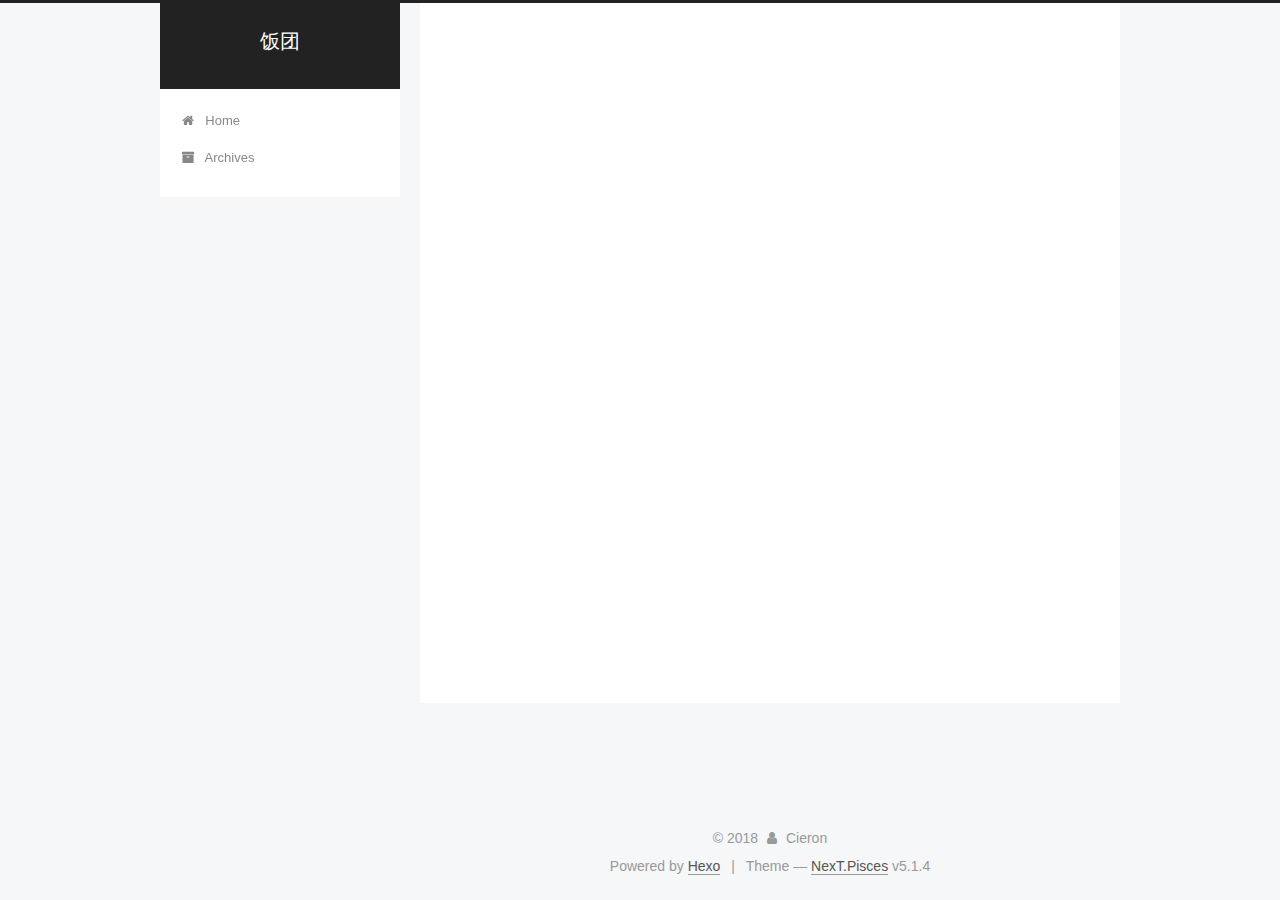
==== archives/index.html @ e2ed8d5c "Site updated: 2018-06-10 17:42:25" ====
<!DOCTYPE html>



  


<html class="theme-next pisces use-motion" lang="">
<head>
  <meta charset="UTF-8"/>
<meta http-equiv="X-UA-Compatible" content="IE=edge" />
<meta name="viewport" content="width=device-width, initial-scale=1, maximum-scale=1"/>
<meta name="theme-color" content="#222">









<meta http-equiv="Cache-Control" content="no-transform" />
<meta http-equiv="Cache-Control" content="no-siteapp" />
















  
  
  <link href="/lib/fancybox/source/jquery.fancybox.css?v=2.1.5" rel="stylesheet" type="text/css" />







<link href="/lib/font-awesome/css/font-awesome.min.css?v=4.6.2" rel="stylesheet" type="text/css" />

<link href="/css/main.css?v=5.1.4" rel="stylesheet" type="text/css" />


  <link rel="apple-touch-icon" sizes="180x180" href="/images/apple-touch-icon-cieron.png?v=5.1.4">


  <link rel="icon" type="image/png" sizes="32x32" href="/images/favicon-32x32-cieron.png?v=5.1.4">


  <link rel="icon" type="image/png" sizes="16x16" href="/images/favicon-16x16-cieron.png?v=5.1.4">


  <link rel="mask-icon" href="/images/logo.svg?v=5.1.4" color="#222">





  <meta name="keywords" content="Hexo, NexT" />










<meta name="description" content="心血来潮">
<meta property="og:type" content="website">
<meta property="og:title" content="饭团">
<meta property="og:url" content="http://yoursite.com/archives/index.html">
<meta property="og:site_name" content="饭团">
<meta property="og:description" content="心血来潮">
<meta property="og:locale" content="default">
<meta name="twitter:card" content="summary">
<meta name="twitter:title" content="饭团">
<meta name="twitter:description" content="心血来潮">



<script type="text/javascript" id="hexo.configurations">
  var NexT = window.NexT || {};
  var CONFIG = {
    root: '/',
    scheme: 'Pisces',
    version: '5.1.4',
    sidebar: {"position":"left","display":"post","offset":12,"b2t":false,"scrollpercent":false,"onmobile":false},
    fancybox: true,
    tabs: true,
    motion: {"enable":true,"async":false,"transition":{"post_block":"fadeIn","post_header":"slideDownIn","post_body":"slideDownIn","coll_header":"slideLeftIn","sidebar":"slideUpIn"}},
    duoshuo: {
      userId: '0',
      author: 'Author'
    },
    algolia: {
      applicationID: '',
      apiKey: '',
      indexName: '',
      hits: {"per_page":10},
      labels: {"input_placeholder":"Search for Posts","hits_empty":"We didn't find any results for the search: ${query}","hits_stats":"${hits} results found in ${time} ms"}
    }
  };
</script>



  <link rel="canonical" href="http://yoursite.com/archives/"/>





  <title>Archive | 饭团</title>
  








</head>

<body itemscope itemtype="http://schema.org/WebPage" lang="default">

  
  
    
  

  <div class="container sidebar-position-left page-archive">
    <div class="headband"></div>

    <header id="header" class="header" itemscope itemtype="http://schema.org/WPHeader">
      <div class="header-inner"><div class="site-brand-wrapper">
  <div class="site-meta ">
    

    <div class="custom-logo-site-title">
      <a href="/"  class="brand" rel="start">
        <span class="logo-line-before"><i></i></span>
        <span class="site-title">饭团</span>
        <span class="logo-line-after"><i></i></span>
      </a>
    </div>
      
        <p class="site-subtitle"></p>
      
  </div>

  <div class="site-nav-toggle">
    <button>
      <span class="btn-bar"></span>
      <span class="btn-bar"></span>
      <span class="btn-bar"></span>
    </button>
  </div>
</div>

<nav class="site-nav">
  

  
    <ul id="menu" class="menu">
      
        
        <li class="menu-item menu-item-home">
          <a href="/" rel="section">
            
              <i class="menu-item-icon fa fa-fw fa-home"></i> <br />
            
            Home
          </a>
        </li>
      
        
        <li class="menu-item menu-item-archives">
          <a href="/archives/" rel="section">
            
              <i class="menu-item-icon fa fa-fw fa-archive"></i> <br />
            
            Archives
          </a>
        </li>
      

      
    </ul>
  

  
</nav>



 </div>
    </header>

    <main id="main" class="main">
      <div class="main-inner">
        <div class="content-wrap">
          <div id="content" class="content">
            

  
  
  
  <div class="post-block archive">
    <div id="posts" class="posts-collapse">
      <span class="archive-move-on"></span>

      <span class="archive-page-counter">
        
        
        
          
        
        Um..! 1 post. Keep on posting.
      </span>

      

        
        
        

        
          
          <div class="collection-title">
            <h1 class="archive-year" id="archive-year-2018">2018</h1>
          </div>
        
        

        

  <article class="post post-type-normal" itemscope itemtype="http://schema.org/Article">
    <header class="post-header">

      <h2 class="post-title">
        
            <a class="post-title-link" href="/2018/06/09/hello-world/" itemprop="url">
              
                <span itemprop="name">Hello World</span>
              
            </a>
        
      </h2>

      <div class="post-meta">
        <time class="post-time" itemprop="dateCreated"
              datetime="2018-06-09T18:10:41+08:00"
              content="2018-06-09" >
          06-09
        </time>
      </div>

    </header>
  </article>



      

    </div>
  </div>
  
  
  

  



          </div>
          


          

        </div>
        
          
  
  <div class="sidebar-toggle">
    <div class="sidebar-toggle-line-wrap">
      <span class="sidebar-toggle-line sidebar-toggle-line-first"></span>
      <span class="sidebar-toggle-line sidebar-toggle-line-middle"></span>
      <span class="sidebar-toggle-line sidebar-toggle-line-last"></span>
    </div>
  </div>

  <aside id="sidebar" class="sidebar">
    
    <div class="sidebar-inner">

      

      

      <section class="site-overview-wrap sidebar-panel sidebar-panel-active">
        <div class="site-overview">
          <div class="site-author motion-element" itemprop="author" itemscope itemtype="http://schema.org/Person">
            
              <img class="site-author-image" itemprop="image"
                src="http://ogtwtawg7.bkt.clouddn.com/86c3d343ad4bd1131f76ad0b59afa40f4bfb0521.jpg"
                alt="Cieron" />
            
              <p class="site-author-name" itemprop="name">Cieron</p>
              <p class="site-description motion-element" itemprop="description">心血来潮</p>
          </div>

          <nav class="site-state motion-element">

            
              <div class="site-state-item site-state-posts">
              
                <a href="/archives/">
              
                  <span class="site-state-item-count">1</span>
                  <span class="site-state-item-name">posts</span>
                </a>
              </div>
            

            

            

          </nav>

          

          

          
          

          
          

          

        </div>
      </section>

      

      

    </div>
  </aside>


        
      </div>
    </main>

    <footer id="footer" class="footer">
      <div class="footer-inner">
        <div class="copyright">&copy; <span itemprop="copyrightYear">2018</span>
  <span class="with-love">
    <i class="fa fa-user"></i>
  </span>
  <span class="author" itemprop="copyrightHolder">Cieron</span>

  
</div>


  <div class="powered-by">Powered by <a class="theme-link" target="_blank" href="https://hexo.io">Hexo</a></div>



  <span class="post-meta-divider">|</span>



  <div class="theme-info">Theme &mdash; <a class="theme-link" target="_blank" href="https://github.com/iissnan/hexo-theme-next">NexT.Pisces</a> v5.1.4</div>




        







        
      </div>
    </footer>

    
      <div class="back-to-top">
        <i class="fa fa-arrow-up"></i>
        
      </div>
    

    

  </div>

  

<script type="text/javascript">
  if (Object.prototype.toString.call(window.Promise) !== '[object Function]') {
    window.Promise = null;
  }
</script>









  












  
  
    <script type="text/javascript" src="/lib/jquery/index.js?v=2.1.3"></script>
  

  
  
    <script type="text/javascript" src="/lib/fastclick/lib/fastclick.min.js?v=1.0.6"></script>
  

  
  
    <script type="text/javascript" src="/lib/jquery_lazyload/jquery.lazyload.js?v=1.9.7"></script>
  

  
  
    <script type="text/javascript" src="/lib/velocity/velocity.min.js?v=1.2.1"></script>
  

  
  
    <script type="text/javascript" src="/lib/velocity/velocity.ui.min.js?v=1.2.1"></script>
  

  
  
    <script type="text/javascript" src="/lib/fancybox/source/jquery.fancybox.pack.js?v=2.1.5"></script>
  


  


  <script type="text/javascript" src="/js/src/utils.js?v=5.1.4"></script>

  <script type="text/javascript" src="/js/src/motion.js?v=5.1.4"></script>



  
  


  <script type="text/javascript" src="/js/src/affix.js?v=5.1.4"></script>

  <script type="text/javascript" src="/js/src/schemes/pisces.js?v=5.1.4"></script>



  

  


  <script type="text/javascript" src="/js/src/bootstrap.js?v=5.1.4"></script>



  


  




	





  





  












  





  

  

  

  
  

  

  

  

</body>
</html>
---- css/main.css ----
/* normalize.css v3.0.2 | MIT License | git.io/normalize */
html {
  font-family: sans-serif; /* 1 */
  -ms-text-size-adjust: 100%; /* 2 */
  -webkit-text-size-adjust: 100%; /* 2 */
}
body {
  margin: 0;
}
article,
aside,
details,
figcaption,
figure,
footer,
header,
hgroup,
main,
menu,
nav,
section,
summary {
  display: block;
}
audio,
canvas,
progress,
video {
  display: inline-block; /* 1 */
  vertical-align: baseline; /* 2 */
}
audio:not([controls]) {
  display: none;
  height: 0;
}
[hidden],
template {
  display: none;
}
a {
  background-color: transparent;
}
a:active,
a:hover {
  outline: 0;
}
abbr[title] {
  border-bottom: 1px dotted;
}
b,
strong {
  font-weight: bold;
}
dfn {
  font-style: italic;
}
h1 {
  font-size: 2em;
  margin: 0.67em 0;
}
mark {
  background: #ff0;
  color: #000;
}
small {
  font-size: 80%;
}
sub,
sup {
  font-size: 75%;
  line-height: 0;
  position: relative;
  vertical-align: baseline;
}
sup {
  top: -0.5em;
}
sub {
  bottom: -0.25em;
}
img {
  border: 0;
}
svg:not(:root) {
  overflow: hidden;
}
figure {
  margin: 1em 40px;
}
hr {
  -moz-box-sizing: content-box;
  box-sizing: content-box;
  height: 0;
}
pre {
  overflow: auto;
}
code,
kbd,
pre,
samp {
  font-family: monospace, monospace;
  font-size: 1em;
}
button,
input,
optgroup,
select,
textarea {
  color: inherit; /* 1 */
  font: inherit; /* 2 */
  margin: 0; /* 3 */
}
button {
  overflow: visible;
}
button,
select {
  text-transform: none;
}
button,
html input[type="button"],
input[type="reset"],
input[type="submit"] {
  -webkit-appearance: button; /* 2 */
  cursor: pointer; /* 3 */
}
button[disabled],
html input[disabled] {
  cursor: default;
}
button::-moz-focus-inner,
input::-moz-focus-inner {
  border: 0;
  padding: 0;
}
input {
  line-height: normal;
}
input[type="checkbox"],
input[type="radio"] {
  box-sizing: border-box; /* 1 */
  padding: 0; /* 2 */
}
input[type="number"]::-webkit-inner-spin-button,
input[type="number"]::-webkit-outer-spin-button {
  height: auto;
}
input[type="search"] {
  -webkit-appearance: textfield; /* 1 */
  -moz-box-sizing: content-box;
  -webkit-box-sizing: content-box; /* 2 */
  box-sizing: content-box;
}
input[type="search"]::-webkit-search-cancel-button,
input[type="search"]::-webkit-search-decoration {
  -webkit-appearance: none;
}
fieldset {
  border: 1px solid #c0c0c0;
  margin: 0 2px;
  padding: 0.35em 0.625em 0.75em;
}
legend {
  border: 0; /* 1 */
  padding: 0; /* 2 */
}
textarea {
  overflow: auto;
}
optgroup {
  font-weight: bold;
}
table {
  border-collapse: collapse;
  border-spacing: 0;
}
td,
th {
  padding: 0;
}
::selection {
  background: #262a30;
  color: #fff;
}
body {
  position: relative;
  font-family: 'Lato', "PingFang SC", "Microsoft YaHei", sans-serif;
  font-size: 14px;
  line-height: 2;
  color: #555;
  background: #f5f7f9;
}
@media (max-width: 767px) {
  body {
    padding-right: 0 !important;
  }
}
@media (min-width: 768px) and (max-width: 991px) {
  body {
    padding-right: 0 !important;
  }
}
@media (min-width: 1600px) {
  body {
    font-size: 16px;
  }
}
h1,
h2,
h3,
h4,
h5,
h6 {
  margin: 0;
  padding: 0;
  font-weight: bold;
  line-height: 1.5;
  font-family: 'Lato', "PingFang SC", "Microsoft YaHei", sans-serif;
}
h2,
h3,
h4,
h5,
h6 {
  margin: 20px 0 15px;
}
h1 {
  font-size: 22px;
}
@media (max-width: 767px) {
  h1 {
    font-size: 18px;
  }
}
h2 {
  font-size: 20px;
}
@media (max-width: 767px) {
  h2 {
    font-size: 16px;
  }
}
h3 {
  font-size: 18px;
}
@media (max-width: 767px) {
  h3 {
    font-size: 14px;
  }
}
h4 {
  font-size: 16px;
}
@media (max-width: 767px) {
  h4 {
    font-size: 12px;
  }
}
h5 {
  font-size: 14px;
}
@media (max-width: 767px) {
  h5 {
    font-size: 10px;
  }
}
h6 {
  font-size: 12px;
}
@media (max-width: 767px) {
  h6 {
    font-size: 8px;
  }
}
p {
  margin: 0 0 20px 0;
}
a {
  color: #555;
  text-decoration: none;
  outline: none;
  border-bottom: 1px solid #999;
  word-wrap: break-word;
}
a:hover {
  color: #222;
  border-bottom-color: #222;
}
blockquote {
  margin: 0;
  padding: 0;
}
img {
  display: block;
  margin: auto;
  max-width: 100%;
  height: auto;
}
hr {
  margin: 40px 0;
  height: 3px;
  border: none;
  background-color: #ddd;
  background-image: repeating-linear-gradient(-45deg, #fff, #fff 4px, transparent 4px, transparent 8px);
}
blockquote {
  padding: 0 15px;
  color: #666;
  border-left: 4px solid #ddd;
}
blockquote cite::before {
  content: "-";
  padding: 0 5px;
}
dt {
  font-weight: 700;
}
dd {
  margin: 0;
  padding: 0;
}
kbd {
  border: 1px solid #ccc;
  border-radius: 0.2em;
  box-shadow: 0.1em 0.1em 0.2em rgba(0,0,0,0.1);
  background-color: #f9f9f9;
  font-family: inherit;
  background-image: -webkit-linear-gradient(top, #eee, #fff, #eee);
  padding: 0.1em 0.3em;
  white-space: nowrap;
}
.text-left {
  text-align: left;
}
.text-center {
  text-align: center;
}
.text-right {
  text-align: right;
}
.text-justify {
  text-align: justify;
}
.text-nowrap {
  white-space: nowrap;
}
.text-lowercase {
  text-transform: lowercase;
}
.text-uppercase {
  text-transform: uppercase;
}
.text-capitalize {
  text-transform: capitalize;
}
.center-block {
  display: block;
  margin-left: auto;
  margin-right: auto;
}
.clearfix:before,
.clearfix:after {
  content: " ";
  display: table;
}
.clearfix:after {
  clear: both;
}
.pullquote {
  width: 45%;
}
.pullquote.left {
  float: left;
  margin-left: 5px;
  margin-right: 10px;
}
.pullquote.right {
  float: right;
  margin-left: 10px;
  margin-right: 5px;
}
.affix.affix.affix {
  position: fixed;
}
.translation {
  margin-top: -20px;
  font-size: 14px;
  color: #999;
}
.scrollbar-measure {
  width: 100px;
  height: 100px;
  overflow: scroll;
  position: absolute;
  top: -9999px;
}
.use-motion .motion-element {
  opacity: 0;
}
table {
  margin: 20px 0;
  width: 100%;
  border-collapse: collapse;
  border-spacing: 0;
  border: 1px solid #ddd;
  font-size: 14px;
  table-layout: fixed;
  word-wrap: break-all;
}
table>tbody>tr:nth-of-type(odd) {
  background-color: #f9f9f9;
}
table>tbody>tr:hover {
  background-color: #f5f5f5;
}
caption,
th,
td {
  padding: 8px;
  text-align: left;
  vertical-align: middle;
  font-weight: normal;
}
th,
td {
  border-bottom: 3px solid #ddd;
  border-right: 1px solid #eee;
}
th {
  padding-bottom: 10px;
  font-weight: 700;
}
td {
  border-bottom-width: 1px;
}
html,
body {
  height: 100%;
}
.container {
  position: relative;
  min-height: 100%;
}
.header-inner {
  margin: 0 auto;
  padding: 100px 0 70px;
  width: 700px;
}
@media (min-width: 1600px) {
  .container .header-inner {
    width: 900px;
  }
}
.main {
  padding-bottom: 150px;
}
.main-inner {
  margin: 0 auto;
  width: 700px;
}
@media (min-width: 1600px) {
  .container .main-inner {
    width: 900px;
  }
}
.footer {
  position: absolute;
  left: 0;
  bottom: 0;
  width: 100%;
  min-height: 50px;
}
.footer-inner {
  box-sizing: border-box;
  margin: 20px auto;
  width: 700px;
}
@media (min-width: 1600px) {
  .container .footer-inner {
    width: 900px;
  }
}
pre,
.highlight {
  overflow: auto;
  margin: 20px 0;
  padding: 0;
  font-size: 13px;
  color: #4d4d4c;
  background: #f7f7f7;
  line-height: 1.6;
}
pre,
code {
  font-family: consolas, Menlo, "PingFang SC", "Microsoft YaHei", monospace;
}
code {
  padding: 2px 4px;
  word-wrap: break-word;
  color: #555;
  background: #eee;
  border-radius: 3px;
  font-size: 13px;
}
pre {
  padding: 10px;
}
pre code {
  padding: 0;
  color: #4d4d4c;
  background: none;
  text-shadow: none;
}
.highlight {
  border-radius: 1px;
}
.highlight pre {
  border: none;
  margin: 0;
  padding: 10px 0;
}
.highlight table {
  margin: 0;
  width: auto;
  border: none;
}
.highlight td {
  border: none;
  padding: 0;
}
.highlight figcaption {
  font-size: 1em;
  color: #4d4d4c;
  line-height: 1em;
  margin-bottom: 1em;
}
.highlight figcaption:before,
.highlight figcaption:after {
  content: " ";
  display: table;
}
.highlight figcaption:after {
  clear: both;
}
.highlight figcaption a {
  float: right;
  color: #4d4d4c;
}
.highlight figcaption a:hover {
  border-bottom-color: #4d4d4c;
}
.highlight .gutter pre {
  padding-left: 10px;
  padding-right: 10px;
  color: #869194;
  text-align: right;
  background-color: #eff2f3;
}
.highlight .code pre {
  width: 100%;
  padding-left: 10px;
  padding-right: 10px;
  background-color: #f7f7f7;
}
.highlight .line {
  height: 20px;
}
.gutter {
  -webkit-user-select: none;
  -moz-user-select: none;
  -ms-user-select: none;
  user-select: none;
}
.gist table {
  width: auto;
}
.gist table td {
  border: none;
}
pre .deletion {
  background: #fdd;
}
pre .addition {
  background: #dfd;
}
pre .meta {
  color: #8959a8;
}
pre .comment {
  color: #8e908c;
}
pre .variable,
pre .attribute,
pre .tag,
pre .regexp,
pre .ruby .constant,
pre .xml .tag .title,
pre .xml .pi,
pre .xml .doctype,
pre .html .doctype,
pre .css .id,
pre .css .class,
pre .css .pseudo {
  color: #c82829;
}
pre .number,
pre .preprocessor,
pre .built_in,
pre .literal,
pre .params,
pre .constant,
pre .command {
  color: #f5871f;
}
pre .ruby .class .title,
pre .css .rules .attribute,
pre .string,
pre .value,
pre .inheritance,
pre .header,
pre .ruby .symbol,
pre .xml .cdata,
pre .special,
pre .number,
pre .formula {
  color: #718c00;
}
pre .title,
pre .css .hexcolor {
  color: #3e999f;
}
pre .function,
pre .python .decorator,
pre .python .title,
pre .ruby .function .title,
pre .ruby .title .keyword,
pre .perl .sub,
pre .javascript .title,
pre .coffeescript .title {
  color: #4271ae;
}
pre .keyword,
pre .javascript .function {
  color: #8959a8;
}
.full-image.full-image.full-image.full-image {
  border: none;
  max-width: 100%;
  width: auto;
  margin: 20px auto 25px;
}
@media (min-width: 992px) {
  .full-image.full-image.full-image.full-image {
    max-width: none;
    width: 118%;
    margin: 0 -9%;
  }
}
.blockquote-center,
.page-home .post-type-quote blockquote,
.page-post-detail .post-type-quote blockquote {
  position: relative;
  margin: 40px 0;
  padding: 0;
  border-left: none;
  text-align: center;
}
.blockquote-center::before,
.page-home .post-type-quote blockquote::before,
.page-post-detail .post-type-quote blockquote::before,
.blockquote-center::after,
.page-home .post-type-quote blockquote::after,
.page-post-detail .post-type-quote blockquote::after {
  position: absolute;
  content: ' ';
  display: block;
  width: 100%;
  height: 24px;
  opacity: 0.2;
  background-repeat: no-repeat;
  background-position: 0 -6px;
  background-size: 22px 22px;
}
.blockquote-center::before,
.page-home .post-type-quote blockquote::before,
.page-post-detail .post-type-quote blockquote::before {
  top: -20px;
  background-image: url("../images/quote-l.svg");
  border-top: 1px solid #ccc;
}
.blockquote-center::after,
.page-home .post-type-quote blockquote::after,
.page-post-detail .post-type-quote blockquote::after {
  bottom: -20px;
  background-image: url("../images/quote-r.svg");
  border-bottom: 1px solid #ccc;
  background-position: 100% 8px;
}
.blockquote-center p,
.page-home .post-type-quote blockquote p,
.page-post-detail .post-type-quote blockquote p,
.blockquote-center div,
.page-home .post-type-quote blockquote div,
.page-post-detail .post-type-quote blockquote div {
  text-align: center;
}
.post .post-body .group-picture img {
  box-sizing: border-box;
  padding: 0 3px;
  border: none;
}
.post .group-picture-row {
  overflow: hidden;
  margin-top: 6px;
}
.post .group-picture-row:first-child {
  margin-top: 0;
}
.post .group-picture-column {
  float: left;
}
.page-post-detail .post-body .group-picture-column {
  float: none;
  margin-top: 10px;
  width: auto !important;
}
.page-post-detail .post-body .group-picture-column img {
  margin: 0 auto;
}
.page-archive .group-picture-container {
  overflow: hidden;
}
.page-archive .group-picture-row {
  float: left;
}
.page-archive .group-picture-row:first-child {
  margin-top: 6px;
}
.page-archive .group-picture-column {
  max-width: 150px;
  max-height: 150px;
}
.post-body .note {
  position: relative;
  padding: 15px;
  margin-bottom: 20px;
  border: 1px solid #eee;
  border-left-width: 5px;
  border-radius: 3px;
}
.post-body .note h2,
.post-body .note h3,
.post-body .note h4,
.post-body .note h5,
.post-body .note h6 {
  margin-top: 0;
  margin-bottom: 0;
  border-bottom: initial;
  padding-top: 0 !important;
}
.post-body .note p:first-child,
.post-body .note ul:first-child,
.post-body .note ol:first-child,
.post-body .note table:first-child,
.post-body .note pre:first-child,
.post-body .note blockquote:first-child {
  margin-top: 0;
}
.post-body .note p:last-child,
.post-body .note ul:last-child,
.post-body .note ol:last-child,
.post-body .note table:last-child,
.post-body .note pre:last-child,
.post-body .note blockquote:last-child {
  margin-bottom: 0;
}
.post-body .note.default {
  border-left-color: #777;
}
.post-body .note.default h2,
.post-body .note.default h3,
.post-body .note.default h4,
.post-body .note.default h5,
.post-body .note.default h6 {
  color: #777;
}
.post-body .note.primary {
  border-left-color: #6f42c1;
}
.post-body .note.primary h2,
.post-body .note.primary h3,
.post-body .note.primary h4,
.post-body .note.primary h5,
.post-body .note.primary h6 {
  color: #6f42c1;
}
.post-body .note.info {
  border-left-color: #428bca;
}
.post-body .note.info h2,
.post-body .note.info h3,
.post-body .note.info h4,
.post-body .note.info h5,
.post-body .note.info h6 {
  color: #428bca;
}
.post-body .note.success {
  border-left-color: #5cb85c;
}
.post-body .note.success h2,
.post-body .note.success h3,
.post-body .note.success h4,
.post-body .note.success h5,
.post-body .note.success h6 {
  color: #5cb85c;
}
.post-body .note.warning {
  border-left-color: #f0ad4e;
}
.post-body .note.warning h2,
.post-body .note.warning h3,
.post-body .note.warning h4,
.post-body .note.warning h5,
.post-body .note.warning h6 {
  color: #f0ad4e;
}
.post-body .note.danger {
  border-left-color: #d9534f;
}
.post-body .note.danger h2,
.post-body .note.danger h3,
.post-body .note.danger h4,
.post-body .note.danger h5,
.post-body .note.danger h6 {
  color: #d9534f;
}
.post-body .label {
  display: inline;
  padding: 0 2px;
  white-space: nowrap;
}
.post-body .label.default {
  background-color: #f0f0f0;
}
.post-body .label.primary {
  background-color: #efe6f7;
}
.post-body .label.info {
  background-color: #e5f2f8;
}
.post-body .label.success {
  background-color: #e7f4e9;
}
.post-body .label.warning {
  background-color: #fcf6e1;
}
.post-body .label.danger {
  background-color: #fae8eb;
}
.post-body .tabs {
  position: relative;
  display: block;
  margin-bottom: 20px;
  padding-top: 10px;
}
.post-body .tabs ul.nav-tabs {
  margin: 0;
  padding: 0;
  display: flex;
  margin-bottom: -1px;
}
@media (max-width: 413px) {
  .post-body .tabs ul.nav-tabs {
    display: block;
    margin-bottom: 5px;
  }
}
.post-body .tabs ul.nav-tabs li.tab {
  list-style-type: none !important;
  margin: 0 0.25em 0 0;
  border-top: 3px solid transparent;
  border-left: 1px solid transparent;
  border-right: 1px solid transparent;
}
@media (max-width: 413px) {
  .post-body .tabs ul.nav-tabs li.tab {
    margin: initial;
    border-top: 1px solid transparent;
    border-left: 3px solid transparent;
    border-right: 1px solid transparent;
    border-bottom: 1px solid transparent;
  }
}
.post-body .tabs ul.nav-tabs li.tab a {
  outline: 0;
  border-bottom: initial;
  display: block;
  line-height: 1.8em;
  padding: 0.25em 0.75em;
  transition-duration: 0.2s;
  transition-timing-function: ease-out;
  transition-delay: 0s;
}
.post-body .tabs ul.nav-tabs li.tab a i {
  width: 1.285714285714286em;
}
.post-body .tabs ul.nav-tabs li.tab.active {
  border-top: 3px solid #fc6423;
  border-left: 1px solid #ddd;
  border-right: 1px solid #ddd;
  background-color: #fff;
}
@media (max-width: 413px) {
  .post-body .tabs ul.nav-tabs li.tab.active {
    border-top: 1px solid #ddd;
    border-left: 3px solid #fc6423;
    border-right: 1px solid #ddd;
    border-bottom: 1px solid #ddd;
  }
}
.post-body .tabs ul.nav-tabs li.tab.active a {
  cursor: default;
  color: #555;
}
.post-body .tabs .tab-content {
  background-color: #fff;
}
.post-body .tabs .tab-content .tab-pane {
  border: 1px solid #ddd;
  padding: 20px 20px 0 20px;
}
.post-body .tabs .tab-content .tab-pane:not(.active) {
  display: none !important;
}
.post-body .tabs .tab-content .tab-pane.active {
  display: block !important;
}
.btn {
  display: inline-block;
  padding: 0 20px;
  font-size: 14px;
  color: #555;
  background: #fff;
  border: 2px solid #555;
  text-decoration: none;
  border-radius: 2px;
  transition-property: background-color;
  transition-duration: 0.2s;
  transition-timing-function: ease-in-out;
  transition-delay: 0s;
  line-height: 2;
}
.btn:hover {
  border-color: #222;
  color: #fff;
  background: #222;
}
.btn +.btn {
  margin: 0 0 8px 8px;
}
.btn .fa-fw {
  width: 1.285714285714286em;
  text-align: left;
}
.btn-bar {
  display: block;
  width: 22px;
  height: 2px;
  background: #555;
  border-radius: 1px;
}
.btn-bar+.btn-bar {
  margin-top: 4px;
}
.pagination {
  margin: 120px 0 40px;
  text-align: center;
  border-top: 1px solid #eee;
}
.page-number-basic,
.pagination .prev,
.pagination .next,
.pagination .page-number,
.pagination .space {
  display: inline-block;
  position: relative;
  top: -1px;
  margin: 0 10px;
  padding: 0 11px;
}
@media (max-width: 767px) {
  .page-number-basic,
  .pagination .prev,
  .pagination .next,
  .pagination .page-number,
  .pagination .space {
    margin: 0 5px;
  }
}
.pagination .prev,
.pagination .next,
.pagination .page-number {
  border-bottom: 0;
  border-top: 1px solid #eee;
  transition-property: border-color;
  transition-duration: 0.2s;
  transition-timing-function: ease-in-out;
  transition-delay: 0s;
}
.pagination .prev:hover,
.pagination .next:hover,
.pagination .page-number:hover {
  border-top-color: #222;
}
.pagination .space {
  padding: 0;
  margin: 0;
}
.pagination .prev {
  margin-left: 0;
}
.pagination .next {
  margin-right: 0;
}
.pagination .page-number.current {
  color: #fff;
  background: #ccc;
  border-top-color: #ccc;
}
@media (max-width: 767px) {
  .pagination {
    border-top: none;
  }
  .pagination .prev,
  .pagination .next,
  .pagination .page-number {
    margin-bottom: 10px;
    border-top: 0;
    border-bottom: 1px solid #eee;
    padding: 0 10px;
  }
  .pagination .prev:hover,
  .pagination .next:hover,
  .pagination .page-number:hover {
    border-bottom-color: #222;
  }
}
.comments {
  margin: 60px 20px 0;
}
.tag-cloud {
  text-align: center;
}
.tag-cloud a {
  display: inline-block;
  margin: 10px;
}
.back-to-top {
  box-sizing: border-box;
  position: fixed;
  bottom: -100px;
  right: 30px;
  z-index: 1050;
  padding: 0 6px;
  width: 24px;
  background: #222;
  font-size: 12px;
  opacity: 0.6;
  color: #fff;
  cursor: pointer;
  text-align: center;
  -webkit-transform: translateZ(0);
  transition-property: bottom;
  transition-duration: 0.2s;
  transition-timing-function: ease-in-out;
  transition-delay: 0s;
}
@media (min-width: 768px) and (max-width: 991px) {
  .back-to-top {
    display: none !important;
  }
}
@media (max-width: 767px) {
  .back-to-top {
    display: none !important;
  }
}
.back-to-top.back-to-top-on {
  bottom: 30px;
}
.header {
  background: transparent;
}
.header-inner {
  position: relative;
}
.headband {
  height: 3px;
  background: #222;
}
.site-meta {
  margin: 0;
  text-align: center;
}
@media (max-width: 767px) {
  .site-meta {
    text-align: center;
  }
}
.brand {
  position: relative;
  display: inline-block;
  padding: 0 40px;
  color: #fff;
  background: #222;
  border-bottom: none;
}
.brand:hover {
  color: #fff;
}
.logo {
  display: inline-block;
  margin-right: 5px;
  line-height: 36px;
  vertical-align: top;
}
.site-title {
  display: inline-block;
  vertical-align: top;
  line-height: 36px;
  font-size: 20px;
  font-weight: normal;
  font-family: 'Lato', "PingFang SC", "Microsoft YaHei", sans-serif;
}
.site-subtitle {
  margin-top: 10px;
  font-size: 13px;
  color: #ddd;
}
.use-motion .brand {
  opacity: 0;
}
.use-motion .logo,
.use-motion .site-title,
.use-motion .site-subtitle {
  opacity: 0;
  position: relative;
  top: -10px;
}
.site-nav-toggle {
  display: none;
  position: absolute;
  top: 10px;
  left: 10px;
}
@media (max-width: 767px) {
  .site-nav-toggle {
    display: block;
  }
}
.site-nav-toggle button {
  margin-top: 2px;
  padding: 9px 10px;
  background: transparent;
  border: none;
}
@media (max-width: 767px) {
  .site-nav {
    display: none;
    margin: 0 -10px;
    padding: 0 10px;
    clear: both;
    border-top: 1px solid #ddd;
  }
}
@media (min-width: 768px) and (max-width: 991px) {
  .site-nav {
    display: block !important;
  }
}
@media (min-width: 992px) {
  .site-nav {
    display: block !important;
  }
}
.menu {
  margin-top: 20px;
  padding-left: 0;
  text-align: center;
}
.menu .menu-item {
  display: inline-block;
  margin: 0 10px;
  list-style: none;
}
@media screen and (max-width: 767px) {
  .menu .menu-item {
    margin-top: 10px;
  }
}
.menu .menu-item a {
  display: block;
  font-size: 13px;
  line-height: inherit;
  border-bottom: 1px solid transparent;
  transition-property: border-color;
  transition-duration: 0.2s;
  transition-timing-function: ease-in-out;
  transition-delay: 0s;
}
.menu .menu-item a:hover,
.menu-item-active a {
  border-bottom-color: #222;
}
.menu .menu-item .fa {
  margin-right: 5px;
}
.use-motion .menu-item {
  opacity: 0;
}
.post-body {
  font-family: 'Lato', "PingFang SC", "Microsoft YaHei", sans-serif;
}
@media (max-width: 767px) {
  .post-body {
    word-break: break-word;
  }
}
.post-body .fancybox img {
  display: block !important;
  margin: 0 auto;
  cursor: pointer;
  cursor: zoom-in;
  cursor: -webkit-zoom-in;
}
.post-body .image-caption,
.post-body .figure .caption {
  margin: -20px auto 15px;
  text-align: center;
  font-size: 14px;
  color: #999;
  font-weight: bold;
  line-height: 1;
}
.post-sticky-flag {
  display: inline-block;
  font-size: 16px;
  -ms-transform: rotate(30deg);
  -webkit-transform: rotate(30deg);
  -moz-transform: rotate(30deg);
  -ms-transform: rotate(30deg);
  -o-transform: rotate(30deg);
  transform: rotate(30deg);
}
.use-motion .post-block,
.use-motion .pagination,
.use-motion .comments {
  opacity: 0;
}
.use-motion .post-header {
  opacity: 0;
}
.use-motion .post-body {
  opacity: 0;
}
.use-motion .collection-title {
  opacity: 0;
}
.posts-expand {
  padding-top: 40px;
}
@media (max-width: 767px) {
  .posts-expand {
    margin: 0 20px;
  }
  .post-body pre .gutter pre {
    padding-right: 10px;
  }
  .post-body .highlight {
    margin-left: 0px;
    margin-right: 0px;
    padding: 0;
  }
  .post-body .highlight .gutter pre {
    padding-right: 10px;
  }
}
@media (min-width: 992px) {
  .posts-expand .post-body {
    text-align: justify;
  }
}
.posts-expand .post-body h2,
.posts-expand .post-body h3,
.posts-expand .post-body h4,
.posts-expand .post-body h5,
.posts-expand .post-body h6 {
  padding-top: 10px;
}
.posts-expand .post-body h2 .header-anchor,
.posts-expand .post-body h3 .header-anchor,
.posts-expand .post-body h4 .header-anchor,
.posts-expand .post-body h5 .header-anchor,
.posts-expand .post-body h6 .header-anchor {
  float: right;
  margin-left: 10px;
  color: #ccc;
  border-bottom-style: none;
  visibility: hidden;
}
.posts-expand .post-body h2 .header-anchor:hover,
.posts-expand .post-body h3 .header-anchor:hover,
.posts-expand .post-body h4 .header-anchor:hover,
.posts-expand .post-body h5 .header-anchor:hover,
.posts-expand .post-body h6 .header-anchor:hover {
  color: inherit;
}
.posts-expand .post-body h2:hover .header-anchor,
.posts-expand .post-body h3:hover .header-anchor,
.posts-expand .post-body h4:hover .header-anchor,
.posts-expand .post-body h5:hover .header-anchor,
.posts-expand .post-body h6:hover .header-anchor {
  visibility: visible;
}
.posts-expand .post-body ul li {
  list-style: circle;
}
.posts-expand .post-body img {
  box-sizing: border-box;
  margin: auto;
  padding: 3px;
  border: 1px solid #ddd;
}
.posts-expand .post-body .fancybox img {
  margin: 0 auto 25px;
}
@media (max-width: 767px) {
  .posts-collapse {
    margin: 0 20px;
  }
  .posts-collapse .post-title,
  .posts-collapse .post-meta {
    display: block;
    width: auto;
    text-align: left;
  }
}
.posts-collapse {
  position: relative;
  z-index: 1010;
  margin-left: 55px;
}
.posts-collapse::after {
  content: " ";
  position: absolute;
  top: 20px;
  left: 0;
  margin-left: -2px;
  width: 4px;
  height: 100%;
  background: #f5f5f5;
  z-index: -1;
}
@media (max-width: 767px) {
  .posts-collapse {
    margin: 0 20px;
  }
}
.posts-collapse .collection-title {
  position: relative;
  margin: 60px 0;
}
.posts-collapse .collection-title h1,
.posts-collapse .collection-title h2 {
  margin-left: 20px;
}
.posts-collapse .collection-title small {
  color: #bbb;
  margin-left: 5px;
}
.posts-collapse .collection-title::before {
  content: " ";
  position: absolute;
  left: 0;
  top: 50%;
  margin-left: -4px;
  margin-top: -4px;
  width: 8px;
  height: 8px;
  background: #bbb;
  border-radius: 50%;
}
.posts-collapse .post {
  margin: 30px 0;
}
.posts-collapse .post-header {
  position: relative;
  transition-duration: 0.2s;
  transition-timing-function: ease-in-out;
  transition-delay: 0s;
  transition-property: border;
  border-bottom: 1px dashed #ccc;
}
.posts-collapse .post-header::before {
  content: " ";
  position: absolute;
  left: 0;
  top: 12px;
  width: 6px;
  height: 6px;
  margin-left: -4px;
  background: #bbb;
  border-radius: 50%;
  border: 1px solid #fff;
  transition-duration: 0.2s;
  transition-timing-function: ease-in-out;
  transition-delay: 0s;
  transition-property: background;
}
.posts-collapse .post-header:hover {
  border-bottom-color: #666;
}
.posts-collapse .post-header:hover::before {
  background: #222;
}
.posts-collapse .post-meta {
  position: absolute;
  font-size: 12px;
  left: 20px;
  top: 5px;
}
.posts-collapse .post-comments-count {
  display: none;
}
.posts-collapse .post-title {
  margin-left: 60px;
  font-size: 16px;
  font-weight: normal;
  line-height: inherit;
}
.posts-collapse .post-title::after {
  margin-left: 3px;
  opacity: 0.6;
}
.posts-collapse .post-title a {
  color: #666;
  border-bottom: none;
}
.page-home .post-type-quote .post-header,
.page-post-detail .post-type-quote .post-header,
.page-home .post-type-quote .post-tags,
.page-post-detail .post-type-quote .post-tags {
  display: none;
}
.posts-expand .post-title {
  text-align: center;
  word-break: break-word;
  font-weight: 400;
}
.posts-expand .post-title-link {
  display: inline-block;
  position: relative;
  color: #555;
  border-bottom: none;
  line-height: 1.2;
  vertical-align: top;
}
.posts-expand .post-title-link::before {
  content: "";
  position: absolute;
  width: 100%;
  height: 2px;
  bottom: 0;
  left: 0;
  background-color: #000;
  visibility: hidden;
  -webkit-transform: scaleX(0);
  -moz-transform: scaleX(0);
  -ms-transform: scaleX(0);
  -o-transform: scaleX(0);
  transform: scaleX(0);
  transition-duration: 0.2s;
  transition-timing-function: ease-in-out;
  transition-delay: 0s;
}
.posts-expand .post-title-link:hover::before {
  visibility: visible;
  -webkit-transform: scaleX(1);
  -moz-transform: scaleX(1);
  -ms-transform: scaleX(1);
  -o-transform: scaleX(1);
  transform: scaleX(1);
}
.posts-expand .post-title-link .fa {
  font-size: 16px;
}
.posts-expand .post-meta {
  margin: 3px 0 60px 0;
  color: #999;
  font-family: 'Lato', "PingFang SC", "Microsoft YaHei", sans-serif;
  font-size: 12px;
  text-align: center;
}
.posts-expand .post-meta .post-category-list {
  display: inline-block;
  margin: 0;
  padding: 3px;
}
.posts-expand .post-meta .post-category-list-link {
  color: #999;
}
.posts-expand .post-meta .post-description {
  font-size: 14px;
  margin-top: 2px;
}
.post-meta-divider {
  margin: 0 0.5em;
}
.post-meta-item-icon {
  margin-right: 3px;
}
@media (min-width: 768px) and (max-width: 991px) {
  .post-meta-item-icon {
    display: inline-block;
  }
}
@media (max-width: 767px) {
  .post-meta-item-icon {
    display: inline-block;
  }
}
@media (min-width: 768px) and (max-width: 991px) {
  .post-meta-item-text {
    display: none;
  }
}
@media (max-width: 767px) {
  .post-meta-item-text {
    display: none;
  }
}
@media (max-width: 767px) {
  .posts-expand .post-comments-count {
    display: none;
  }
}
.post-button {
  margin-top: 40px;
}
.posts-expand .post-tags {
  margin-top: 40px;
  text-align: center;
}
.posts-expand .post-tags a {
  display: inline-block;
  margin-right: 10px;
  font-size: 13px;
}
.post-nav {
  display: table;
  margin-top: 15px;
  width: 100%;
  border-top: 1px solid #eee;
}
.post-nav-divider {
  display: table-cell;
  width: 10%;
}
.post-nav-item {
  display: table-cell;
  padding: 10px 0 0 0;
  width: 45%;
  vertical-align: top;
}
.post-nav-item a {
  position: relative;
  display: block;
  line-height: 25px;
  font-size: 14px;
  color: #555;
  border-bottom: none;
}
.post-nav-item a:hover {
  color: #222;
  border-bottom: none;
}
.post-nav-item a:active {
  top: 2px;
}
.post-nav-item .fa {
  position: absolute;
  top: 8px;
  left: 0;
  font-size: 12px;
}
.post-nav-next a {
  padding-left: 15px;
}
.post-nav-prev {
  text-align: right;
}
.post-nav-prev a {
  padding-right: 15px;
}
.post-nav-prev .fa {
  right: 0;
  left: auto;
}
.posts-expand .post-eof {
  display: block;
  margin: 80px auto 60px;
  width: 8%;
  height: 1px;
  background: #ccc;
  text-align: center;
}
.post:last-child .post-eof.post-eof.post-eof {
  display: none;
}
.post-gallery {
  display: table;
  table-layout: fixed;
  width: 100%;
  border-collapse: separate;
}
.post-gallery-row {
  display: table-row;
}
.post-gallery .post-gallery-img {
  display: table-cell;
  text-align: center;
  vertical-align: middle;
  border: none;
}
.post-gallery .post-gallery-img img {
  max-width: 100%;
  max-height: 100%;
  border: none;
}
.fancybox-close,
.fancybox-close:hover {
  border: none;
}
.rtl.post-body p,
.rtl.post-body a,
.rtl.post-body h1,
.rtl.post-body h2,
.rtl.post-body h3,
.rtl.post-body h4,
.rtl.post-body h5,
.rtl.post-body h6,
.rtl.post-body li,
.rtl.post-body ul,
.rtl.post-body ol {
  direction: rtl;
  font-family: UKIJ Ekran;
}
.rtl.post-title {
  font-family: UKIJ Ekran;
}
.sidebar {
  position: fixed;
  right: 0;
  top: 0;
  bottom: 0;
  width: 0;
  z-index: 1040;
  box-shadow: inset 0 2px 6px #000;
  background: #222;
  -webkit-transform: translateZ(0);
}
.sidebar a {
  color: #999;
  border-bottom-color: #555;
}
.sidebar a:hover {
  color: #eee;
}
@media (min-width: 768px) and (max-width: 991px) {
  .sidebar {
    display: none !important;
  }
}
@media (max-width: 767px) {
  .sidebar {
    display: none !important;
  }
}
.sidebar-inner {
  position: relative;
  padding: 20px 10px;
  color: #999;
  text-align: center;
}
.site-overview-wrap {
  overflow: hidden;
}
.site-overview {
  overflow-y: auto;
  overflow-x: hidden;
}
.sidebar-toggle {
  position: fixed;
  right: 30px;
  bottom: 45px;
  width: 14px;
  height: 14px;
  padding: 5px;
  background: #222;
  line-height: 0;
  z-index: 1050;
  cursor: pointer;
  -webkit-transform: translateZ(0);
}
@media (min-width: 768px) and (max-width: 991px) {
  .sidebar-toggle {
    display: none !important;
  }
}
@media (max-width: 767px) {
  .sidebar-toggle {
    display: none !important;
  }
}
.sidebar-toggle-line {
  position: relative;
  display: inline-block;
  vertical-align: top;
  height: 2px;
  width: 100%;
  background: #fff;
  margin-top: 3px;
}
.sidebar-toggle-line:first-child {
  margin-top: 0;
}
.site-author-image {
  display: block;
  margin: 0 auto;
  padding: 2px;
  max-width: 120px;
  height: auto;
  border: 1px solid #eee;
}
.site-author-name {
  margin: 0;
  text-align: center;
  color: #222;
  font-weight: 600;
}
.site-description {
  margin-top: 0;
  text-align: center;
  font-size: 13px;
  color: #999;
}
.site-state {
  overflow: hidden;
  line-height: 1.4;
  white-space: nowrap;
  text-align: center;
}
.site-state-item {
  display: inline-block;
  padding: 0 15px;
  border-left: 1px solid #eee;
}
.site-state-item:first-child {
  border-left: none;
}
.site-state-item a {
  border-bottom: none;
}
.site-state-item-count {
  display: block;
  text-align: center;
  color: inherit;
  font-weight: 600;
  font-size: 16px;
}
.site-state-item-name {
  font-size: 13px;
  color: #999;
}
.feed-link {
  margin-top: 20px;
}
.feed-link a {
  display: inline-block;
  padding: 0 15px;
  color: #fc6423;
  border: 1px solid #fc6423;
  border-radius: 4px;
}
.feed-link a i {
  color: #fc6423;
  font-size: 14px;
}
.feed-link a:hover {
  color: #fff;
  background: #fc6423;
}
.feed-link a:hover i {
  color: #fff;
}
.links-of-author {
  margin-top: 20px;
}
.links-of-author a {
  display: inline-block;
  vertical-align: middle;
  margin-right: 10px;
  margin-bottom: 10px;
  border-bottom-color: #555;
  font-size: 13px;
}
.links-of-author a:before {
  display: inline-block;
  vertical-align: middle;
  margin-right: 3px;
  content: " ";
  width: 4px;
  height: 4px;
  border-radius: 50%;
  background: #ffff93;
}
.links-of-blogroll {
  font-size: 13px;
}
.links-of-blogroll-title {
  margin-top: 20px;
  font-size: 14px;
  font-weight: 600;
}
.links-of-blogroll-list {
  margin: 0;
  padding: 0;
  list-style: none;
}
.links-of-blogroll-item {
  padding: 2px 10px;
}
.links-of-blogroll-item a {
  max-width: 280px;
  box-sizing: border-box;
  display: inline-block;
  overflow: hidden;
  white-space: nowrap;
  text-overflow: ellipsis;
}
.sidebar-nav {
  margin: 0 0 20px;
  padding-left: 0;
}
.sidebar-nav li {
  display: inline-block;
  cursor: pointer;
  border-bottom: 1px solid transparent;
  font-size: 14px;
  color: #555;
}
.sidebar-nav li:hover {
  color: #fc6423;
}
.page-post-detail .sidebar-nav-toc {
  padding: 0 5px;
}
.page-post-detail .sidebar-nav-overview {
  margin-left: 10px;
}
.sidebar-nav .sidebar-nav-active {
  color: #fc6423;
  border-bottom-color: #fc6423;
}
.sidebar-nav .sidebar-nav-active:hover {
  color: #fc6423;
}
.sidebar-panel {
  display: none;
}
.sidebar-panel-active {
  display: block;
}
.post-toc-empty {
  font-size: 14px;
  color: #666;
}
.post-toc-wrap {
  overflow: hidden;
}
.post-toc {
  overflow: auto;
}
.post-toc ol {
  margin: 0;
  padding: 0 2px 5px 10px;
  text-align: left;
  list-style: none;
  font-size: 14px;
}
.post-toc ol > ol {
  padding-left: 0;
}
.post-toc ol a {
  transition-duration: 0.2s;
  transition-timing-function: ease-in-out;
  transition-delay: 0s;
  transition-property: all;
  color: #666;
  border-bottom-color: #ccc;
}
.post-toc ol a:hover {
  color: #000;
  border-bottom-color: #000;
}
.post-toc .nav-item {
  overflow: hidden;
  text-overflow: ellipsis;
  text-align: justify;
  white-space: nowrap;
  line-height: 1.8;
}
.post-toc .nav .nav-child {
  display: none;
}
.post-toc .nav .active > .nav-child {
  display: block;
}
.post-toc .nav .active-current > .nav-child {
  display: block;
}
.post-toc .nav .active-current > .nav-child > .nav-item {
  display: block;
}
.post-toc .nav .active > a {
  color: #fc6423;
  border-bottom-color: #fc6423;
}
.post-toc .nav .active-current > a {
  color: #fc6423;
}
.post-toc .nav .active-current > a:hover {
  color: #fc6423;
}
.footer {
  font-size: 14px;
  color: #999;
}
.footer img {
  border: none;
}
.footer-inner {
  text-align: center;
}
.with-love {
  display: inline-block;
  margin: 0 5px;
}
.powered-by,
.theme-info {
  display: inline-block;
}
.cc-license {
  margin-top: 10px;
  text-align: center;
}
.cc-license .cc-opacity {
  opacity: 0.7;
  border-bottom: none;
}
.cc-license .cc-opacity:hover {
  opacity: 0.9;
}
.cc-license img {
  display: inline-block;
}
.theme-next #ds-thread #ds-reset {
  color: #555;
}
.theme-next #ds-thread #ds-reset .ds-replybox {
  margin-bottom: 30px;
}
.theme-next #ds-thread #ds-reset .ds-replybox .ds-avatar,
.theme-next #ds-reset .ds-avatar img {
  box-shadow: none;
}
.theme-next #ds-thread #ds-reset .ds-textarea-wrapper {
  border-color: #c7d4e1;
  background: none;
  border-top-right-radius: 3px;
  border-top-left-radius: 3px;
}
.theme-next #ds-thread #ds-reset .ds-textarea-wrapper textarea {
  height: 60px;
}
.theme-next #ds-reset .ds-rounded-top {
  border-radius: 0;
}
.theme-next #ds-thread #ds-reset .ds-post-toolbar {
  box-sizing: border-box;
  border: 1px solid #c7d4e1;
  background: #f6f8fa;
}
.theme-next #ds-thread #ds-reset .ds-post-options {
  height: 40px;
  border: none;
  background: none;
}
.theme-next #ds-thread #ds-reset .ds-toolbar-buttons {
  top: 11px;
}
.theme-next #ds-thread #ds-reset .ds-sync {
  top: 5px;
}
.theme-next #ds-thread #ds-reset .ds-post-button {
  top: 4px;
  right: 5px;
  width: 90px;
  height: 30px;
  border: 1px solid #c5ced7;
  border-radius: 3px;
  background-image: linear-gradient(#fbfbfc, #f5f7f9);
  color: #60676d;
}
.theme-next #ds-thread #ds-reset .ds-post-button:hover {
  background-position: 0 -30px;
  color: #60676d;
}
.theme-next #ds-thread #ds-reset .ds-comments-info {
  padding: 10px 0;
}
.theme-next #ds-thread #ds-reset .ds-sort {
  display: none;
}
.theme-next #ds-thread #ds-reset li.ds-tab a.ds-current {
  border: none;
  background: #f6f8fa;
  color: #60676d;
}
.theme-next #ds-thread #ds-reset li.ds-tab a.ds-current:hover {
  background-color: #e9f0f7;
  color: #60676d;
}
.theme-next #ds-thread #ds-reset li.ds-tab a {
  border-radius: 2px;
  padding: 5px;
}
.theme-next #ds-thread #ds-reset .ds-login-buttons p {
  color: #999;
  line-height: 36px;
}
.theme-next #ds-thread #ds-reset .ds-login-buttons .ds-service-list li {
  height: 28px;
}
.theme-next #ds-thread #ds-reset .ds-service-list a {
  background: none;
  padding: 5px;
  border: 1px solid;
  border-radius: 3px;
  text-align: center;
}
.theme-next #ds-thread #ds-reset .ds-service-list a:hover {
  color: #fff;
  background: #666;
}
.theme-next #ds-thread #ds-reset .ds-service-list .ds-weibo {
  color: #fc9b00;
  border-color: #fc9b00;
}
.theme-next #ds-thread #ds-reset .ds-service-list .ds-weibo:hover {
  background: #fc9b00;
}
.theme-next #ds-thread #ds-reset .ds-service-list .ds-qq {
  color: #60a3ec;
  border-color: #60a3ec;
}
.theme-next #ds-thread #ds-reset .ds-service-list .ds-qq:hover {
  background: #60a3ec;
}
.theme-next #ds-thread #ds-reset .ds-service-list .ds-renren {
  color: #2e7ac4;
  border-color: #2e7ac4;
}
.theme-next #ds-thread #ds-reset .ds-service-list .ds-renren:hover {
  background: #2e7ac4;
}
.theme-next #ds-thread #ds-reset .ds-service-list .ds-douban {
  color: #37994c;
  border-color: #37994c;
}
.theme-next #ds-thread #ds-reset .ds-service-list .ds-douban:hover {
  background: #37994c;
}
.theme-next #ds-thread #ds-reset .ds-service-list .ds-kaixin {
  color: #fef20d;
  border-color: #fef20d;
}
.theme-next #ds-thread #ds-reset .ds-service-list .ds-kaixin:hover {
  background: #fef20d;
}
.theme-next #ds-thread #ds-reset .ds-service-list .ds-netease {
  color: #f00;
  border-color: #f00;
}
.theme-next #ds-thread #ds-reset .ds-service-list .ds-netease:hover {
  background: #f00;
}
.theme-next #ds-thread #ds-reset .ds-service-list .ds-sohu {
  color: #ffcb05;
  border-color: #ffcb05;
}
.theme-next #ds-thread #ds-reset .ds-service-list .ds-sohu:hover {
  background: #ffcb05;
}
.theme-next #ds-thread #ds-reset .ds-service-list .ds-baidu {
  color: #2831e0;
  border-color: #2831e0;
}
.theme-next #ds-thread #ds-reset .ds-service-list .ds-baidu:hover {
  background: #2831e0;
}
.theme-next #ds-thread #ds-reset .ds-service-list .ds-google {
  color: #166bec;
  border-color: #166bec;
}
.theme-next #ds-thread #ds-reset .ds-service-list .ds-google:hover {
  background: #166bec;
}
.theme-next #ds-thread #ds-reset .ds-service-list .ds-weixin {
  color: #00ce0d;
  border-color: #00ce0d;
}
.theme-next #ds-thread #ds-reset .ds-service-list .ds-weixin:hover {
  background: #00ce0d;
}
.theme-next #ds-thread #ds-reset .ds-service-list .ds-more-services {
  border: none;
}
.theme-next #ds-thread #ds-reset .ds-service-list .ds-more-services:hover {
  background: none;
}
.theme-next #ds-reset .duoshuo-ua-admin {
  display: inline-block;
  color: #f00;
}
.theme-next #ds-reset .duoshuo-ua-platform,
.theme-next #ds-reset .duoshuo-ua-browser {
  color: #ccc;
}
.theme-next #ds-reset .duoshuo-ua-platform .fa,
.theme-next #ds-reset .duoshuo-ua-browser .fa {
  display: inline-block;
  margin-right: 3px;
}
.theme-next #ds-reset .duoshuo-ua-separator {
  display: inline-block;
  margin-left: 5px;
}
.theme-next .this_ua {
  background-color: #ccc !important;
  border-radius: 4px;
  padding: 0 5px !important;
  margin: 1px 1px !important;
  border: 1px solid #bbb !important;
  color: #fff;
  display: inline-block !important;
}
.theme-next .this_ua.admin {
  background-color: #d9534f !important;
  border-color: #d9534f !important;
}
.theme-next .this_ua.platform.iOS,
.theme-next .this_ua.platform.Mac,
.theme-next .this_ua.platform.Windows {
  background-color: #39b3d7 !important;
  border-color: #46b8da !important;
}
.theme-next .this_ua.platform.Linux {
  background-color: #3a3a3a !important;
  border-color: #1f1f1f !important;
}
.theme-next .this_ua.platform.Android {
  background-color: #00c47d !important;
  border-color: #01b171 !important;
}
.theme-next .this_ua.browser.Mobile,
.theme-next .this_ua.browser.Chrome {
  background-color: #5cb85c !important;
  border-color: #4cae4c !important;
}
.theme-next .this_ua.browser.Firefox {
  background-color: #f0ad4e !important;
  border-color: #eea236 !important;
}
.theme-next .this_ua.browser.Maxthon,
.theme-next .this_ua.browser.IE {
  background-color: #428bca !important;
  border-color: #357ebd !important;
}
.theme-next .this_ua.browser.baidu,
.theme-next .this_ua.browser.UCBrowser,
.theme-next .this_ua.browser.Opera {
  background-color: #d9534f !important;
  border-color: #d43f3a !important;
}
.theme-next .this_ua.browser.Android,
.theme-next .this_ua.browser.QQBrowser {
  background-color: #78ace9 !important;
  border-color: #4cae4c !important;
}
.post-spread {
  margin-top: 20px;
  text-align: center;
}
.jiathis_style {
  display: inline-block;
}
.jiathis_style a {
  border: none;
}
.fa {
  font-family: FontAwesome !important;
}
.post-spread {
  margin-top: 20px;
  text-align: center;
}
.bdshare-slide-button-box a {
  border: none;
}
.bdsharebuttonbox {
  display: inline-block;
}
.bdsharebuttonbox a {
  border: none;
}
.local-search-pop-overlay {
  position: fixed;
  width: 100%;
  height: 100%;
  top: 0;
  left: 0;
  z-index: 2080;
  background-color: rgba(0,0,0,0.3);
}
.local-search-popup {
  display: none;
  position: fixed;
  top: 10%;
  left: 50%;
  margin-left: -350px;
  width: 700px;
  height: 80%;
  padding: 0;
  background: #fff;
  color: #333;
  z-index: 9999;
  border-radius: 5px;
}
@media (max-width: 767px) {
  .local-search-popup {
    padding: 0;
    top: 0;
    left: 0;
    margin: 0;
    width: 100%;
    height: 100%;
    border-radius: 0;
  }
}
.local-search-popup ul.search-result-list {
  padding: 0;
  margin: 0 5px;
}
.local-search-popup p.search-result {
  border-bottom: 1px dashed #ccc;
  padding: 5px 0;
}
.local-search-popup a.search-result-title {
  font-weight: bold;
  font-size: 16px;
}
.local-search-popup .search-keyword {
  border-bottom: 1px dashed #f00;
  font-weight: bold;
  color: #f00;
}
.local-search-popup .local-search-header {
  padding: 5px;
  height: 36px;
  background: #f5f5f5;
  border-top-left-radius: 5px;
  border-top-right-radius: 5px;
}
.local-search-popup #local-search-result {
  overflow: auto;
  position: relative;
  padding: 5px 25px;
  height: calc(100% - 55px);
}
.local-search-popup .local-search-input-wrapper {
  display: inline-block;
  width: calc(100% - 90px);
  height: 36px;
  line-height: 36px;
  padding: 0 5px;
}
.local-search-popup .local-search-input-wrapper input {
  padding: 8px 0;
  height: 20px;
  display: block;
  width: 100%;
  outline: none;
  border: none;
  background: transparent;
  vertical-align: middle;
}
.local-search-popup .search-icon,
.local-search-popup .popup-btn-close {
  display: inline-block;
  font-size: 18px;
  color: #999;
  height: 36px;
  width: 18px;
  padding-left: 10px;
  padding-right: 10px;
}
.local-search-popup .search-icon {
  float: left;
}
.local-search-popup .popup-btn-close {
  border-left: 1px solid #eee;
  float: right;
  cursor: pointer;
}
.local-search-popup #no-result {
  position: absolute;
  left: 50%;
  top: 50%;
  -webkit-transform: translate(-50%, -50%);
  -webkit-transform: translate(-50%, -50%);
  -moz-transform: translate(-50%, -50%);
  -ms-transform: translate(-50%, -50%);
  -o-transform: translate(-50%, -50%);
  transform: translate(-50%, -50%);
  color: #ccc;
}
@media (min-width: 768px) and (max-width: 991px) {
  .busuanzi-count {
    width: auto;
  }
}
@media (max-width: 767px) {
  .busuanzi-count {
    width: auto;
  }
}
.site-uv,
.site-pv,
.page-pv {
  display: inline-block;
}
.site-uv .busuanzi-value,
.site-pv .busuanzi-value,
.page-pv .busuanzi-value {
  margin: 0 5px;
}
.site-uv {
  margin-right: 10px;
}
.site-uv::after {
  content: "|";
  padding-left: 10px;
}
.page-archive .archive-page-counter {
  position: relative;
  top: 3px;
  left: 20px;
}
@media (max-width: 767px) {
  .page-archive .archive-page-counter {
    top: 5px;
  }
}
.page-archive .posts-collapse .archive-move-on {
  position: absolute;
  top: 11px;
  left: 0;
  margin-left: -6px;
  width: 10px;
  height: 10px;
  opacity: 0.5;
  background: #555;
  border: 1px solid #fff;
  border-radius: 50%;
}
.category-all-page .category-all-title {
  text-align: center;
}
.category-all-page .category-all {
  margin-top: 20px;
}
.category-all-page .category-list {
  margin: 0;
  padding: 0;
  list-style: none;
}
.category-all-page .category-list-item {
  margin: 5px 10px;
}
.category-all-page .category-list-count {
  color: #bbb;
}
.category-all-page .category-list-count:before {
  display: inline;
  content: " (";
}
.category-all-page .category-list-count:after {
  display: inline;
  content: ") ";
}
.category-all-page .category-list-child {
  padding-left: 10px;
}
#schedule ul#event-list {
  padding-left: 30px;
}
#schedule ul#event-list hr {
  margin: 20px 0 45px 0 !important;
  background: #222;
}
#schedule ul#event-list hr:after {
  display: inline-block;
  content: 'NOW';
  background: #222;
  color: #fff;
  font-weight: bold;
  text-align: right;
  padding: 0 5px;
}
#schedule ul#event-list li.event {
  margin: 20px 0px;
  background: #f9f9f9;
  padding-left: 10px;
  min-height: 40px;
}
#schedule ul#event-list li.event h2.event-summary {
  margin: 0;
  padding-bottom: 3px;
}
#schedule ul#event-list li.event h2.event-summary:before {
  display: inline-block;
  font-family: FontAwesome;
  font-size: 8px;
  content: '\f111';
  vertical-align: middle;
  margin-right: 25px;
  color: #bbb;
}
#schedule ul#event-list li.event span.event-relative-time {
  display: inline-block;
  font-size: 12px;
  font-weight: 400;
  padding-left: 12px;
  color: #bbb;
}
#schedule ul#event-list li.event span.event-details {
  display: block;
  color: #bbb;
  margin-left: 56px;
  padding-top: 3px;
  padding-bottom: 6px;
  text-indent: -24px;
  line-height: 18px;
}
#schedule ul#event-list li.event span.event-details:before {
  text-indent: 0;
  display: inline-block;
  width: 14px;
  font-family: FontAwesome;
  text-align: center;
  margin-right: 9px;
  color: #bbb;
}
#schedule ul#event-list li.event span.event-details.event-location:before {
  content: '\f041';
}
#schedule ul#event-list li.event span.event-details.event-duration:before {
  content: '\f017';
}
#schedule ul#event-list li.event-past {
  background: #fcfcfc;
}
#schedule ul#event-list li.event-past > * {
  opacity: 0.6;
}
#schedule ul#event-list li.event-past h2.event-summary {
  color: #bbb;
}
#schedule ul#event-list li.event-past h2.event-summary:before {
  color: #dfdfdf;
}
#schedule ul#event-list li.event-now {
  background: #222;
  color: #fff;
  padding: 15px 0 15px 10px;
}
#schedule ul#event-list li.event-now h2.event-summary:before {
  -webkit-transform: scale(1.2);
  -moz-transform: scale(1.2);
  -ms-transform: scale(1.2);
  -o-transform: scale(1.2);
  transform: scale(1.2);
  color: #fff;
  animation: dot-flash 1s alternate infinite ease-in-out;
}
#schedule ul#event-list li.event-now * {
  color: #fff !important;
}
@-moz-keyframes dot-flash {
  from {
    opacity: 1;
    -webkit-transform: scale(1.1);
    -moz-transform: scale(1.1);
    -ms-transform: scale(1.1);
    -o-transform: scale(1.1);
    transform: scale(1.1);
  }
  to {
    opacity: 0;
    -webkit-transform: scale(1);
    -moz-transform: scale(1);
    -ms-transform: scale(1);
    -o-transform: scale(1);
    transform: scale(1);
  }
}
@-webkit-keyframes dot-flash {
  from {
    opacity: 1;
    -webkit-transform: scale(1.1);
    -moz-transform: scale(1.1);
    -ms-transform: scale(1.1);
    -o-transform: scale(1.1);
    transform: scale(1.1);
  }
  to {
    opacity: 0;
    -webkit-transform: scale(1);
    -moz-transform: scale(1);
    -ms-transform: scale(1);
    -o-transform: scale(1);
    transform: scale(1);
  }
}
@-o-keyframes dot-flash {
  from {
    opacity: 1;
    -webkit-transform: scale(1.1);
    -moz-transform: scale(1.1);
    -ms-transform: scale(1.1);
    -o-transform: scale(1.1);
    transform: scale(1.1);
  }
  to {
    opacity: 0;
    -webkit-transform: scale(1);
    -moz-transform: scale(1);
    -ms-transform: scale(1);
    -o-transform: scale(1);
    transform: scale(1);
  }
}
@keyframes dot-flash {
  from {
    opacity: 1;
    -webkit-transform: scale(1.1);
    -moz-transform: scale(1.1);
    -ms-transform: scale(1.1);
    -o-transform: scale(1.1);
    transform: scale(1.1);
  }
  to {
    opacity: 0;
    -webkit-transform: scale(1);
    -moz-transform: scale(1);
    -ms-transform: scale(1);
    -o-transform: scale(1);
    transform: scale(1);
  }
}
.page-post-detail .sidebar-toggle-line {
  background: #fc6423;
}
.page-post-detail .comments {
  overflow: hidden;
}
.header {
  position: relative;
  margin: 0 auto;
  width: 960px;
}
@media (min-width: 768px) and (max-width: 991px) {
  .header {
    width: auto;
  }
}
@media (max-width: 767px) {
  .header {
    width: auto;
  }
}
.header-inner {
  position: absolute;
  top: 0;
  overflow: hidden;
  padding: 0;
  width: 240px;
  background: #fff;
  box-shadow: initial;
  border-radius: initial;
}
@media (min-width: 1600px) {
  .container .header-inner {
    width: 240px;
  }
}
@media (min-width: 768px) and (max-width: 991px) {
  .header-inner {
    position: relative;
    width: auto;
    border-radius: initial;
  }
}
@media (max-width: 767px) {
  .header-inner {
    position: relative;
    width: auto;
    border-radius: initial;
  }
}
.main:before,
.main:after {
  content: " ";
  display: table;
}
.main:after {
  clear: both;
}
@media (min-width: 768px) and (max-width: 991px) {
  .main {
    padding-bottom: 100px;
  }
}
@media (max-width: 767px) {
  .main {
    padding-bottom: 100px;
  }
}
.container .main-inner {
  width: 960px;
}
@media (min-width: 768px) and (max-width: 991px) {
  .container .main-inner {
    width: auto;
  }
}
@media (max-width: 767px) {
  .container .main-inner {
    width: auto;
  }
}
.content-wrap {
  float: right;
  box-sizing: border-box;
  padding: 40px;
  width: 700px;
  background: #fff;
  min-height: 700px;
  box-shadow: initial;
  border-radius: initial;
}
@media (min-width: 768px) and (max-width: 991px) {
  .content-wrap {
    width: 100%;
    padding: 20px;
    border-radius: initial;
  }
}
@media (max-width: 767px) {
  .content-wrap {
    width: 100%;
    padding: 20px;
    min-height: auto;
    border-radius: initial;
  }
}
.sidebar {
  position: static;
  float: left;
  margin-top: 300px;
  width: 240px;
  background: #f5f7f9;
  box-shadow: none;
}
@media (min-width: 768px) and (max-width: 991px) {
  .sidebar {
    display: none;
  }
}
@media (max-width: 767px) {
  .sidebar {
    display: none;
  }
}
.sidebar-toggle {
  display: none;
}
.footer-inner {
  width: 960px;
  padding-left: 260px;
}
@media (min-width: 768px) and (max-width: 991px) {
  .footer-inner {
    width: auto;
    padding-left: 0 !important;
    padding-right: 0 !important;
  }
}
@media (max-width: 767px) {
  .footer-inner {
    width: auto;
    padding-left: 0 !important;
    padding-right: 0 !important;
  }
}
.sidebar-position-right .header-inner {
  right: 0;
}
.sidebar-position-right .content-wrap {
  float: left;
}
.sidebar-position-right .sidebar {
  float: right;
}
.sidebar-position-right .footer-inner {
  padding-left: 0;
  padding-right: 260px;
}
.site-brand-wrapper {
  position: relative;
}
.site-meta {
  padding: 20px 0;
  color: #fff;
  background: #222;
}
@media (min-width: 768px) and (max-width: 991px) {
  .site-meta {
    box-shadow: 0 0 16px rgba(0,0,0,0.5);
  }
}
@media (max-width: 767px) {
  .site-meta {
    box-shadow: 0 0 16px rgba(0,0,0,0.5);
  }
}
.brand {
  padding: 0;
  background: none;
}
.brand:hover {
  color: #fff;
}
.site-subtitle {
  margin: 10px 10px 0;
  font-weight: initial;
}
.site-search form {
  display: none;
}
.site-nav {
  border-top: none;
}
@media (min-width: 768px) and (max-width: 991px) {
  .site-nav {
    display: none !important;
  }
}
@media (min-width: 768px) and (max-width: 991px) {
  .site-nav-on {
    display: block !important;
  }
}
.menu .menu-item {
  display: block;
  margin: 0;
}
.menu .menu-item a {
  position: relative;
  box-sizing: border-box;
  padding: 5px 20px;
  text-align: left;
  line-height: inherit;
  transition-property: background-color;
  transition-duration: 0.2s;
  transition-timing-function: ease-in-out;
  transition-delay: 0s;
}
.menu .menu-item a:hover,
.menu-item-active a {
  background: #f9f9f9;
  border-bottom-color: #fff;
}
.menu .menu-item br {
  display: none;
}
.menu-item-active a:after {
  content: " ";
  position: absolute;
  top: 50%;
  margin-top: -3px;
  right: 15px;
  width: 6px;
  height: 6px;
  border-radius: 50%;
  background-color: #bbb;
}
.btn-bar {
  background-color: #fff;
}
.site-nav-toggle {
  left: 20px;
  top: 50%;
  -webkit-transform: translateY(-50%);
  -webkit-transform: translateY(-50%);
  -moz-transform: translateY(-50%);
  -ms-transform: translateY(-50%);
  -o-transform: translateY(-50%);
  transform: translateY(-50%);
}
@media (min-width: 768px) and (max-width: 991px) {
  .site-nav-toggle {
    display: block;
  }
}
.use-motion .sidebar .motion-element {
  opacity: 1;
}
.sidebar {
  margin-left: -100%;
  right: auto;
  bottom: auto;
  -webkit-transform: none;
}
.sidebar-inner {
  box-sizing: border-box;
  width: 240px;
  color: #555;
  background: #fff;
  box-shadow: initial;
  border-radius: initial;
  opacity: 0;
}
.sidebar-inner.affix {
  position: fixed;
  top: 12px;
}
.sidebar-inner.affix-bottom {
  position: absolute;
}
.site-overview {
  text-align: left;
}
.site-author:before,
.site-author:after {
  content: " ";
  display: table;
}
.site-author:after {
  clear: both;
}
.sidebar a {
  color: #555;
}
.sidebar a:hover {
  color: #222;
}
.site-state-item {
  padding: 0 10px;
}
.links-of-author-item a:before {
  display: none;
}
.links-of-author-item a {
  border-bottom: none;
  text-decoration: underline;
}
.feed-link {
  border-top: 1px dotted #ccc;
  border-bottom: 1px dotted #ccc;
  text-align: center;
}
.feed-link a {
  display: block;
  color: #fc6423;
  border: none;
}
.feed-link a:hover {
  background: none;
  color: #e34603;
}
.feed-link a:hover i {
  color: #e34603;
}
.links-of-author {
  display: flex;
  flex-wrap: wrap;
  justify-content: center;
}
.links-of-author-item {
  margin: 5px 0 0;
  width: 50%;
}
.links-of-author-item a {
  max-width: 216px;
  box-sizing: border-box;
  display: inline-block;
  margin-right: 0;
  margin-bottom: 0;
  padding: 0 5px;
  overflow: hidden;
  white-space: nowrap;
  text-overflow: ellipsis;
}
.links-of-author-item a {
  display: block;
  text-decoration: none;
}
.links-of-author-item a:hover {
  border-radius: 4px;
  background: #eee;
}
.links-of-author-item .fa {
  margin-right: 2px;
  font-size: 16px;
}
.links-of-author-item .fa-globe {
  font-size: 15px;
}
.links-of-blogroll {
  text-align: center;
  margin-top: 20px;
  padding: 3px 0 0;
  border-top: 1px dotted #ccc;
}
.links-of-blogroll-title {
  margin-top: 0;
}
.links-of-blogroll-item {
  padding: 0;
}
.links-of-blogroll-inline:before,
.links-of-blogroll-inline:after {
  content: " ";
  display: table;
}
.links-of-blogroll-inline:after {
  clear: both;
}
.links-of-blogroll-inline .links-of-blogroll-item {
  margin: 5px 0 0;
  width: 50%;
  display: inline-block;
  width: unset;
}
.links-of-blogroll-inline .links-of-blogroll-item a {
  max-width: 216px;
  box-sizing: border-box;
  display: inline-block;
  margin-right: 0;
  margin-bottom: 0;
  padding: 0 5px;
  overflow: hidden;
  white-space: nowrap;
  text-overflow: ellipsis;
}
@media (max-width: 767px) {
  .post-body {
    text-align: justify;
  }
}
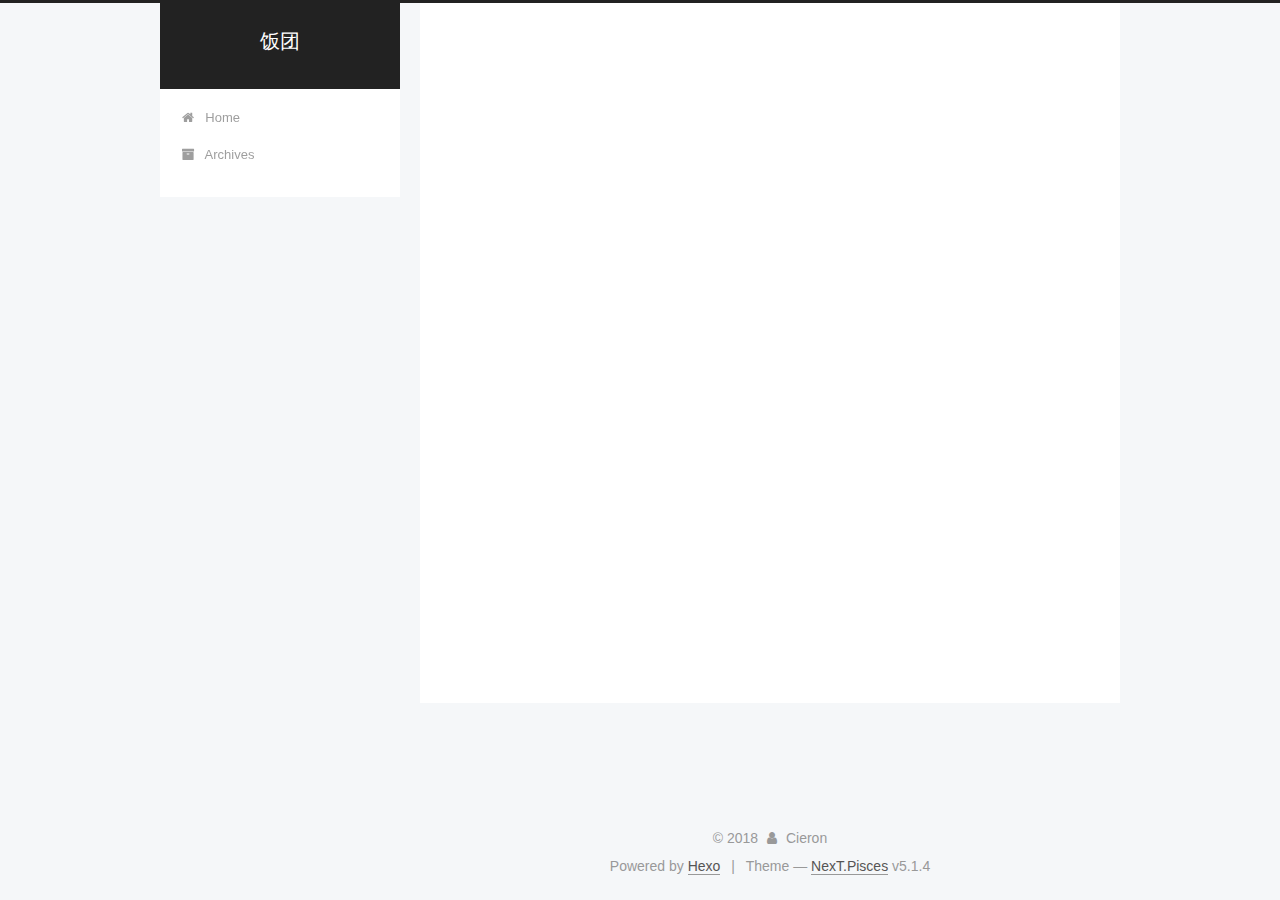
==== commit 114041e0: "Site updated: 2018-06-23 00:15:18" ====
--- a/archives/index.html
+++ b/archives/index.html
@@ -254,9 +254,9 @@
 
       <h2 class="post-title">
         
-            <a class="post-title-link" href="/2018/06/09/hello-world/" itemprop="url">
+            <a class="post-title-link" href="/2018/06/22/mac使用 zsh/" itemprop="url">
               
-                <span itemprop="name">Hello World</span>
+                <span itemprop="name">mac使用 zsh</span>
               
             </a>
         
@@ -264,9 +264,9 @@
 
       <div class="post-meta">
         <time class="post-time" itemprop="dateCreated"
-              datetime="2018-06-09T18:10:41+08:00"
-              content="2018-06-09" >
-          06-09
+              datetime="2018-06-22T23:42:14+08:00"
+              content="2018-06-22" >
+          06-22
         </time>
       </div>
 
--- a/css/main.css
+++ b/css/main.css
@@ -1823,7 +1823,7 @@
   width: 4px;
   height: 4px;
   border-radius: 50%;
-  background: #ffff93;
+  background: #9d5322;
 }
 .links-of-blogroll {
   font-size: 13px;
